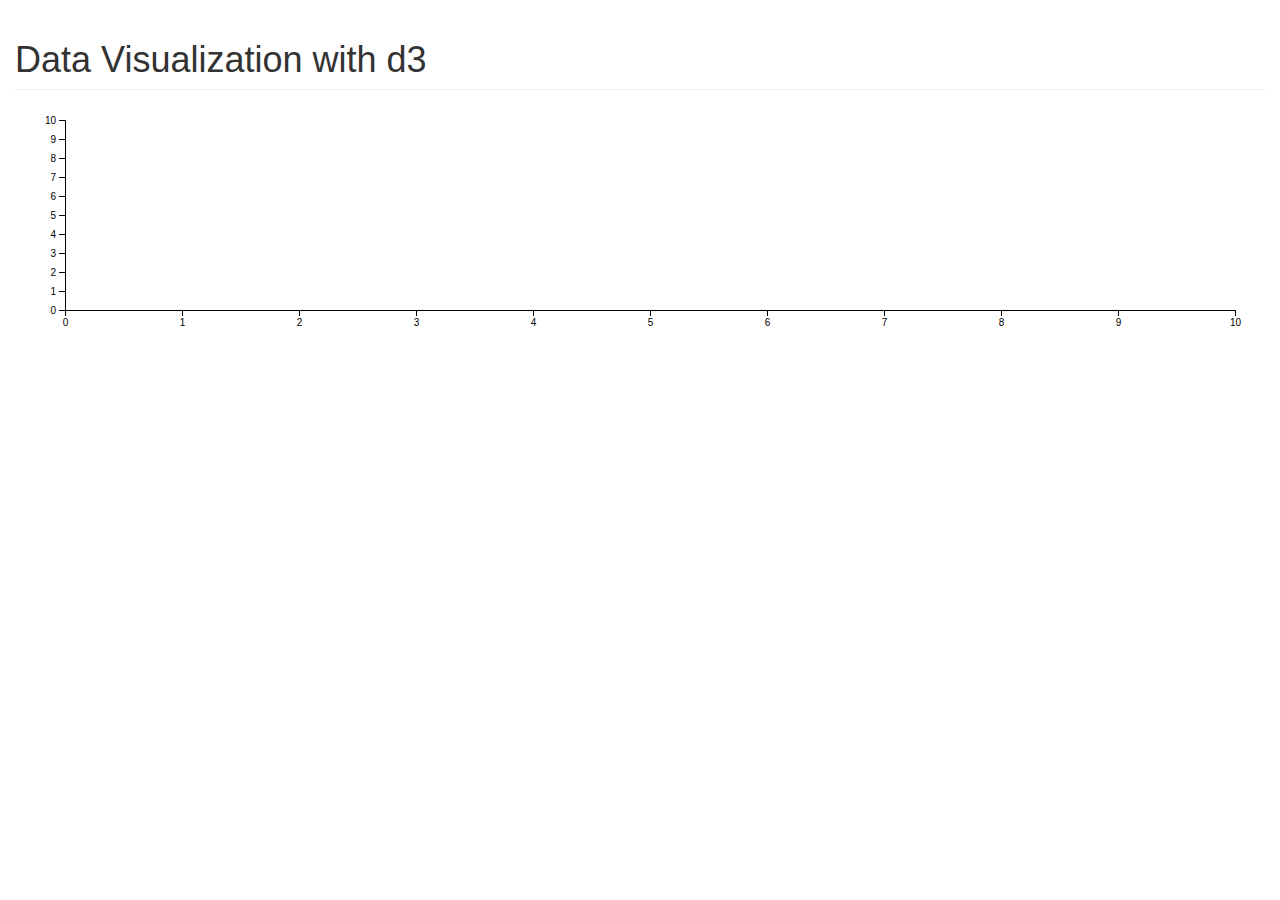
==== index.html @ fd09a7a9 "using bootstratp v3 and d3.js v4" ====
<!DOCTYPE html>
<html lang="en">
  <head>
    <meta charset="utf-8">
    <meta http-equiv="X-UA-Compatible" content="IE=edge">
    <title>Data Visualization Examples</title>
    <link rel="icon" href="favicon.ico">
    <link href="css/bootstrap.min.css" rel="stylesheet">
    <link href="dashboard.css" rel="stylesheet">
  </head>

  <body>
    <div class="container-fluid">
      <h1 class="page-header">Data Visualization with d3</h1>
      <div class="row">
        <div class="col-xs-12">
          <svg class="chart" id="chart" width="100%" height="250px" >

          </svg>
        </div>
      </div>
    </div>

    <script src="js/d3.min.js"></script>
    <script src="index.js"></script>

  </body>
</html>
---- dashboard.css ----
/* Move down content because we have a fixed navbar that is 50px tall */
body {
}


/*
 * Global add-ons
 */

.sub-header {
  padding-bottom: 10px;
  border-bottom: 1px solid #eee;
}
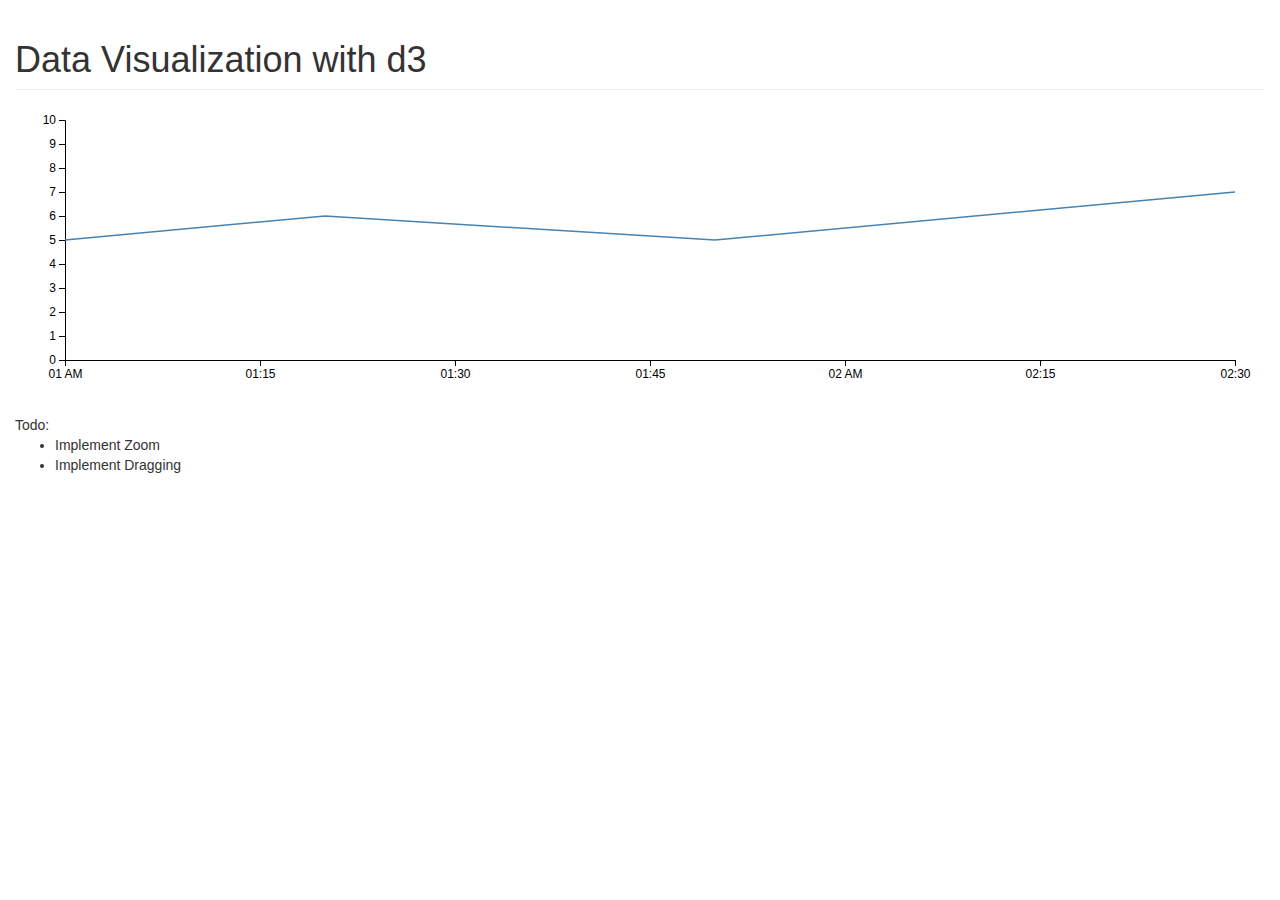
==== commit 787bde25: "add line to chart" ====
--- a/index.html
+++ b/index.html
@@ -14,14 +14,24 @@
       <h1 class="page-header">Data Visualization with d3</h1>
       <div class="row">
         <div class="col-xs-12">
-          <svg class="chart" id="chart" width="100%" height="250px" >
-
+          <svg class="chart" id="chart" width="100%" height="300px" >
           </svg>
+        </div>
+      </div>
+      <div class="row">
+        <div class="col-xs-12">
+          Todo:
+          <ul>
+            <li>Implement Zoom</li>
+            <li>Implement Dragging</li>
+          </ul>
         </div>
       </div>
     </div>
 
+
     <script src="js/d3.min.js"></script>
+    <script src="data.js"></script>
     <script src="index.js"></script>
 
   </body>
--- a/dashboard.css
+++ b/dashboard.css
@@ -1,16 +1,26 @@
-
 /* Move down content because we have a fixed navbar that is 50px tall */
 body {
 }
-
 
 /*
  * Global add-ons
  */
 
 .sub-header {
-  padding-bottom: 10px;
-  border-bottom: 1px solid #eee;
+    padding-bottom: 10px;
+    border-bottom: 1px solid #eee;
 }
 
+.axis {
+    font-size: 12px;
+}
 
+.chart {
+    font-size: 12px;
+}
+
+.line {
+    fill: none;
+    stroke: steelblue;
+    stroke-width: 1.5px;
+}
